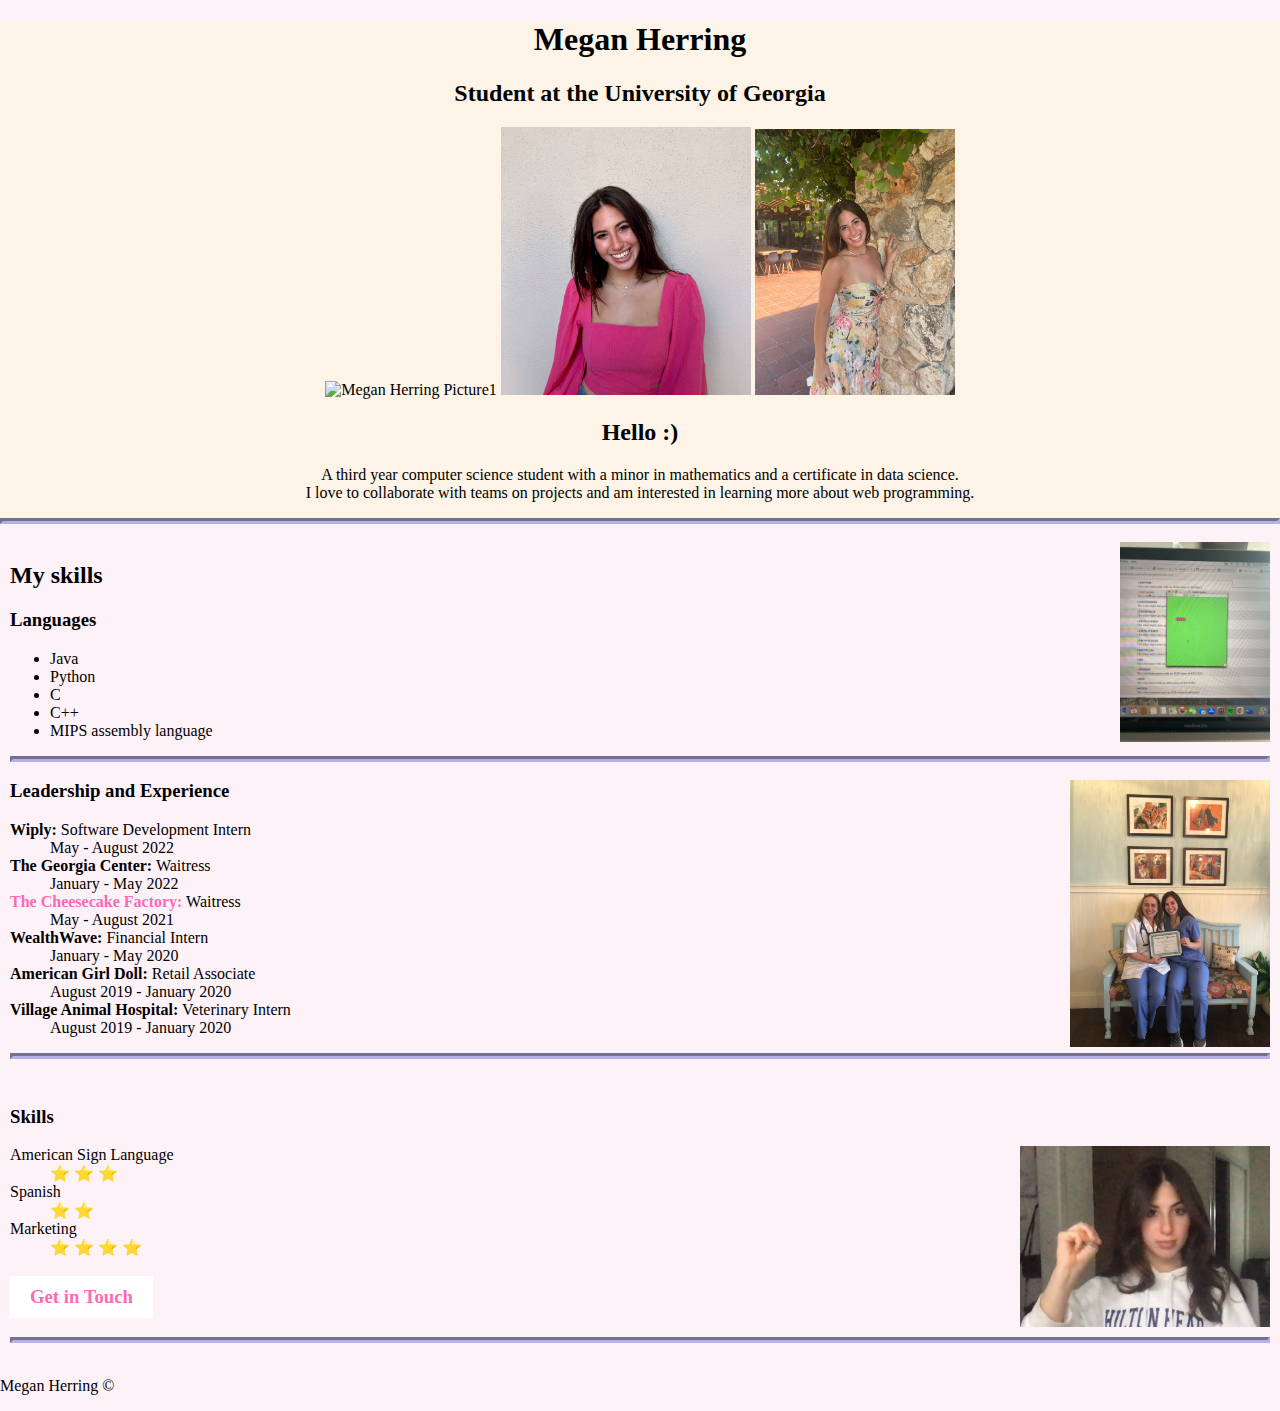
==== cv/index.html @ 4a184154 "Add files via upload" ====
<!DOCTYPE html>
<html lang="en">
<style>
    @import url('https://developer.microsoft.com/en-us/microsoft-edge/testdrive/demos/variable-fonts')
</style>
<head>
    <meta charset="utf-8">
    <link rel="icon" href="/favicon.ico">
    <title>Megan Herring</title>
    <link rel="stylesheet" href= "css/styles.css">
</head>
<body>
    <div id="first">
        <center>
            <h1>Megan Herring</h1>
            <h2>Student at the University of Georgia</h2>
            <img src = "images/IMG_6002.JPG" alt = "Megan Herring Picture1" width = "200 px">
            <img src = "images/IMG_0534.JPG" alt = "Megan Herring Picture3" width = "250 px">
            <img src = "images/meganimage.jpg" alt = "Megan Herring Picture2" width = "200 px">
            <h2>Hello :)</h2>
            <p>
                A third year computer science student with a minor in mathematics and a certificate in data science. <br>
                I love to collaborate with teams on projects and am interested in learning more about web programming.
            </p>
            <hr>
        </center>
    </div>
    
    <div id= "second">
        <img src = "images/64226408846__B7CA3BC4-39E1-44D8-8387-17E02463ABF3.jpg" alt="snake game" width="150px" align="right" >
        <h2>My skills</h2>
        <h3>Languages</h3>
        <ul>
            <li>Java </li>
            <li>Python</li>
            <li>C</li>
            <li>C++</li>
            <li>MIPS assembly language</li>
        </ul>
        <hr>
        <div>
            <img id ="vet" src="images/IMG_4272.JPG" alt = "Megan Vet Picture" align="right" width=200px>
            <h3>Leadership and Experience</h3>
            <dl>
            <dt><b>Wiply:</b> Software Development Intern</dt> <dd>May - August 2022</dd>
            <dt><b>The Georgia Center:</b> Waitress</dt> <dd>January - May 2022</dd>
            <dt><b><a href= "https://www.thecheesecakefactory.com/" target="_blank">The Cheesecake Factory:</a></b> Waitress</dt> <dd>May - August 2021</dd>
            
            <dt><b>WealthWave:</b> Financial Intern</dt> <dd>January - May 2020</dd>
            <dt><b>American Girl Doll:</b> Retail Associate</dt> <dd>August 2019 - January 2020</dd>
            <dt><b>Village Animal Hospital:</b> Veterinary Intern</dt> <dd>August 2019 - January 2020</dd>
            </dl>
        </div>
        <hr>
    </div>
    <div id="third">
        <h3>Skills</h3>
            <img id ="asl" src="images/Screen Shot 2023-01-29 at 9.39.33 PM.png" alt = "Megan Vet Picture" align="right" width=250px>
            <dl>
                <dt>American Sign Language</dt><dd>&#11088; &#11088; &#11088;</dd>
                <dt>Spanish</dt><dd>&#11088; &#11088;</dd>
                <dt>Marketing</dt> <dd>&#11088; &#11088; &#11088; &#11088;</dd>

            </dl>
        <h3><a id ="contact" href=contact.html>Get in Touch</a></h3>
        <hr>
    </div>
    <p>Megan Herring ©</p>

</body>
</html>
---- cv/css/styles.css ----
body {
    background-color: rgba(252, 223, 239, 0.404);
    margin: 0;
    padding: 0;
}
#first{
    background-color: rgba(253, 249, 183, 0.274);
}
#second{
    padding: 10px;
}
#third{
    padding: 10px; 
}

a{
    color:hotpink;
    text-decoration: none;
}

h3 {
    font-family: ;
}

#contact {
    background-color: white;
    padding: 10px 20px;
    text-align: center;
    display: inline-block;
    border: 2px black;
    }

hr{
    border-width: 3px;
    border-color: rgb(181, 176, 230);
}

img{
    margin-left: auto;
    margin-right: auto;
}

#vet{
    margin-left: 0px 0px 0px 30px;
}
#asl{
   object-position: top left;
}

#middle{
    style="width: 300px; height: 400px; object-fit:cover"
}
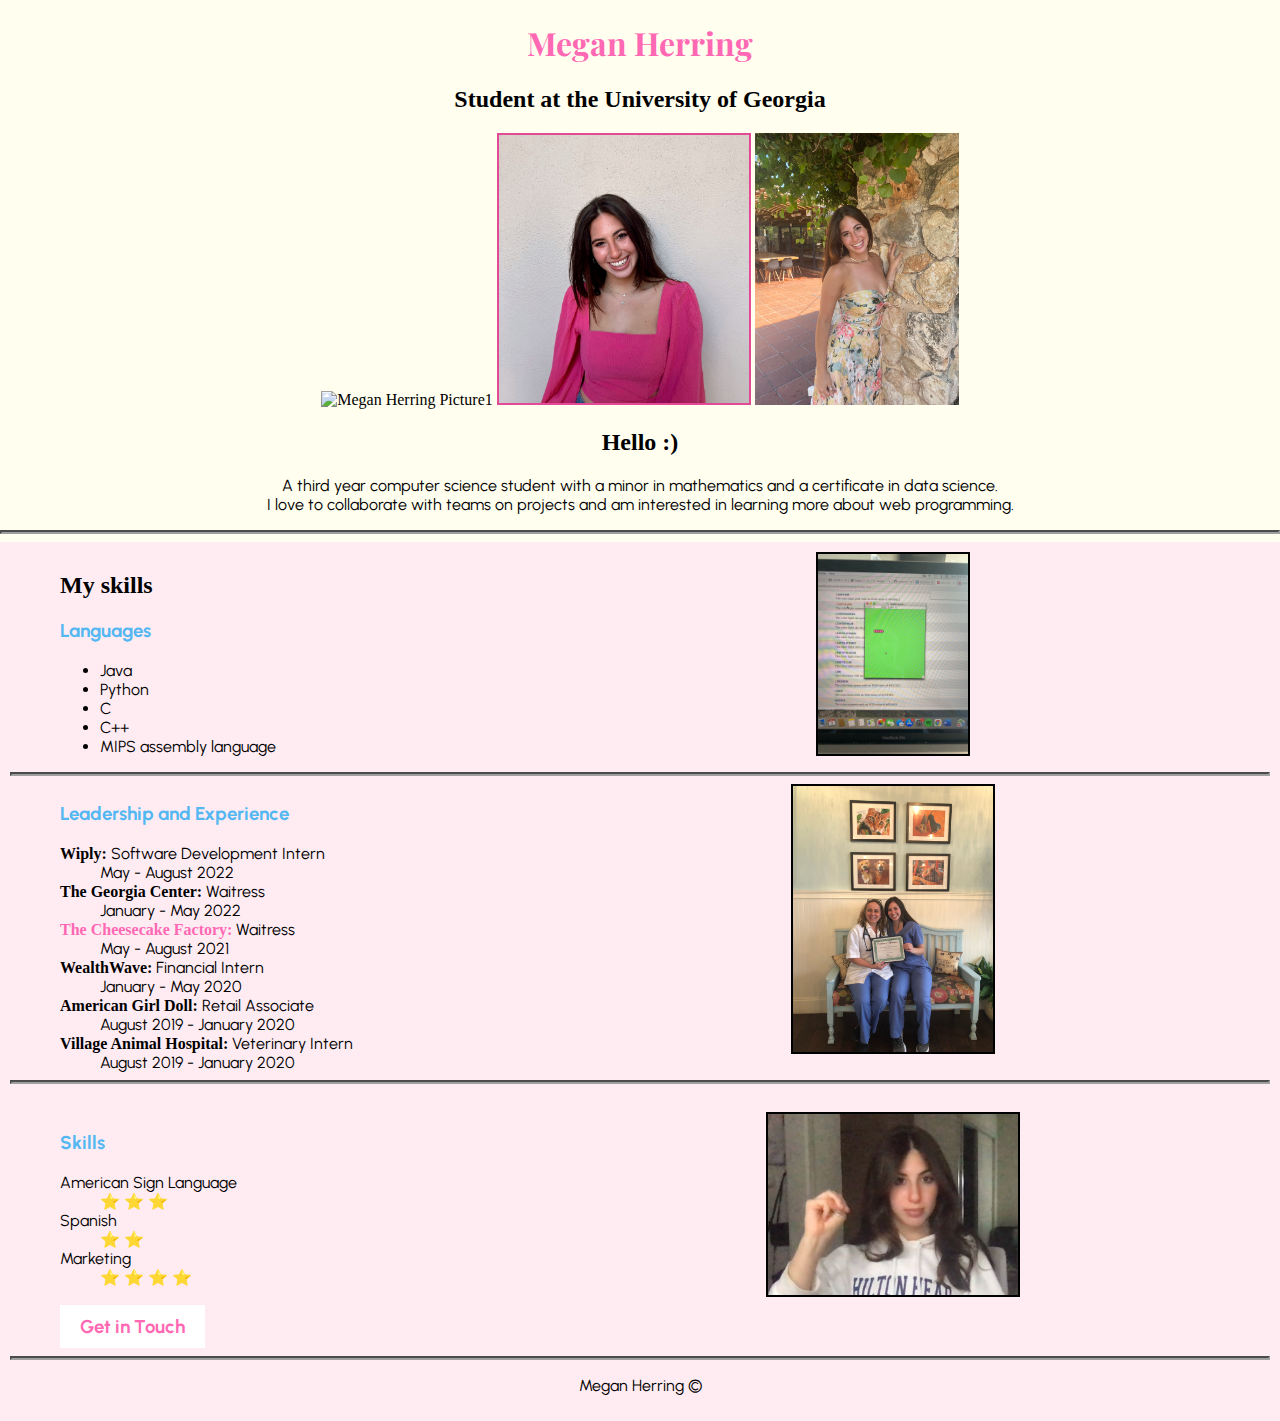
==== commit 44899701: "Add files via upload" ====
--- a/cv/index.html
+++ b/cv/index.html
@@ -1,45 +1,49 @@
 <!DOCTYPE html>
 <html lang="en">
-<style>
-    @import url('https://developer.microsoft.com/en-us/microsoft-edge/testdrive/demos/variable-fonts')
-</style>
 <head>
     <meta charset="utf-8">
     <link rel="icon" href="/favicon.ico">
     <title>Megan Herring</title>
     <link rel="stylesheet" href= "css/styles.css">
+    <link rel="preconnect" href="https://fonts.googleapis.com">
+    <link rel="preconnect" href="https://fonts.gstatic.com" crossorigin>
+    <link href="https://fonts.googleapis.com/css2?family=Playfair+Display:wght@600&family=Raleway:ital,wght@1,300&display=swap" rel="stylesheet" >
+    <link href="https://fonts.googleapis.com/css2?family=Crimson+Text:wght@600&family=EB+Garamond:wght@500&family=Playfair+Display:wght@600&family=Raleway:ital,wght@1,300&family=Urbanist:wght@200&display=swap" rel="stylesheet">
+    <link href="https://fonts.googleapis.com/css2?family=Crimson+Text:wght@600&family=EB+Garamond:wght@500&family=Josefin+Slab:wght@300;600&family=Playfair+Display:wght@600&family=Raleway:ital,wght@1,300&family=Urbanist:wght@200&display=swap" rel="stylesheet">
 </head>
 <body>
     <div id="first">
         <center>
             <h1>Megan Herring</h1>
             <h2>Student at the University of Georgia</h2>
-            <img src = "images/IMG_6002.JPG" alt = "Megan Herring Picture1" width = "200 px">
-            <img src = "images/IMG_0534.JPG" alt = "Megan Herring Picture3" width = "250 px">
-            <img src = "images/meganimage.jpg" alt = "Megan Herring Picture2" width = "200 px">
+            <img src = "images/IMG_6002.JPG" alt = "Megan Herring Picture1" width = "204 px">
+            <img src = "images/IMG_0534.JPG" alt = "Megan Herring Picture3" width = "250 px" id ="middle">
+            <img src = "images/meganimage.jpg" alt = "Megan Herring Picture2" width = "204 px">
             <h2>Hello :)</h2>
             <p>
                 A third year computer science student with a minor in mathematics and a certificate in data science. <br>
                 I love to collaborate with teams on projects and am interested in learning more about web programming.
             </p>
-            <hr>
         </center>
     </div>
-    
+    <hr>
     <div id= "second">
-        <img src = "images/64226408846__B7CA3BC4-39E1-44D8-8387-17E02463ABF3.jpg" alt="snake game" width="150px" align="right" >
-        <h2>My skills</h2>
-        <h3>Languages</h3>
-        <ul>
-            <li>Java </li>
-            <li>Python</li>
-            <li>C</li>
-            <li>C++</li>
-            <li>MIPS assembly language</li>
-        </ul>
+            <div id="Language">
+                <h2>My skills</h2>
+                <h3>Languages</h3>
+            <ul>
+                <li>Java </li>
+                <li>Python</li>
+                <li>C</li>
+                <li>C++</li>
+                <li>MIPS assembly language</li>
+            </ul>
+            <img src="images/64226408846__B7CA3BC4-39E1-44D8-8387-17E02463ABF3.jpg" alt="java game" id="game">
+        </div>
+
         <hr>
-        <div>
-            <img id ="vet" src="images/IMG_4272.JPG" alt = "Megan Vet Picture" align="right" width=200px>
+
+        <div id="Leadership">
             <h3>Leadership and Experience</h3>
             <dl>
             <dt><b>Wiply:</b> Software Development Intern</dt> <dd>May - August 2022</dd>
@@ -50,22 +54,28 @@
             <dt><b>American Girl Doll:</b> Retail Associate</dt> <dd>August 2019 - January 2020</dd>
             <dt><b>Village Animal Hospital:</b> Veterinary Intern</dt> <dd>August 2019 - January 2020</dd>
             </dl>
+            <img id ="vet" src="images/IMG_4272.JPG" alt = "Megan Vet Picture" align="right" width=200px>
         </div>
         <hr>
     </div>
     <div id="third">
-        <h3>Skills</h3>
-            <img id ="asl" src="images/Screen Shot 2023-01-29 at 9.39.33 PM.png" alt = "Megan Vet Picture" align="right" width=250px>
+        <div id="skills">
+            <h3>Skills</h3>
             <dl>
                 <dt>American Sign Language</dt><dd>&#11088; &#11088; &#11088;</dd>
                 <dt>Spanish</dt><dd>&#11088; &#11088;</dd>
                 <dt>Marketing</dt> <dd>&#11088; &#11088; &#11088; &#11088;</dd>
-
             </dl>
-        <h3><a id ="contact" href=contact.html>Get in Touch</a></h3>
+            <h3><a id ="contact" href=contact.html>Get in Touch</a></h3>
+            <center>
+                <img id ="asl" src="images/Screen Shot 2023-01-29 at 9.39.33 PM.png" alt = "Megan Vet Picture" align="right" width=250px>
+            </center>
+        </div>
         <hr>
+        <center>
+            <p>Megan Herring ©</p>
+        </center>
     </div>
-    <p>Megan Herring ©</p>
 
 </body>
 </html>--- a/cv/css/styles.css
+++ b/cv/css/styles.css
@@ -1,26 +1,49 @@
 body {
-    background-color: rgba(252, 223, 239, 0.404);
+    background-color: rgba(255, 251, 195, 0.26);
     margin: 0;
     padding: 0;
 }
-#first{
-    background-color: rgba(253, 249, 183, 0.274);
-}
+
 #second{
     padding: 10px;
+    background-color: rgb(255, 236, 243);
 }
 #third{
     padding: 10px; 
+    background-color: rgb(255, 236, 243);
+}
+h1{
+    font-family: 'Playfair Display', serif;
+    color: hotpink
+}
+h2{
+    font-family: 'Libre Caslon Text', serif;
 }
 
+h3{
+    font-family: 'Urbanist', sans-serif;
+    font: bold;
+    color: rgb(83, 183, 241);
+}
+ul{
+    font-family: 'Urbanist', sans-serif;
+}
+dl{
+    font-family: 'Urbanist', sans-serif;
+}
+
+p{
+    font-family: 'Urbanist', sans-serif;
+}
 a{
     color:hotpink;
     text-decoration: none;
 }
 
-h3 {
-    font-family: ;
-}
+a:hover {
+    color: rgb(187, 145, 255);
+  }
+
 
 #contact {
     background-color: white;
@@ -31,8 +54,8 @@
     }
 
 hr{
-    border-width: 3px;
-    border-color: rgb(181, 176, 230);
+    border-width: 2px;
+    border-color: rgb(160, 159, 159);
 }
 
 img{
@@ -41,12 +64,76 @@
 }
 
 #vet{
-    margin-left: 0px 0px 0px 30px;
+    float: right; 
+    margin-right: 275px;
+    border: black 2px solid;
+    bottom: 5px;
 }
 #asl{
-   object-position: top left;
+    float: right; 
+    margin-right: 250px;
+    border: black 2px solid;
+    bottom: 5px;
 }
 
 #middle{
-    style="width: 300px; height: 400px; object-fit:cover"
-}+    border: 2px solid rgb(226, 74, 150);
+}
+
+#game {
+    width: 150px;
+    border: black 2px solid;
+    float: right; 
+    margin-right: 300px;
+}
+
+div#Language{
+    columns: 2;
+    display:block;
+    margin-left:50px;
+}
+
+div#Leadership{
+    columns: 2;
+    display:block;
+    margin-left:50px;
+}
+
+div#skills{
+    columns: 2;
+    display:block;
+    margin-left:50px;
+}
+head{
+    background-color: rgba(253, 249, 183, 0.274);
+}
+
+.form{
+    padding: 5px;
+    margin-left: 10px;
+}
+input[type=text] {
+    background-color: rgb(255, 236, 243);
+  }
+
+  textarea {
+    width: 45%;
+    height: 100px;
+    padding: 12px 20px;
+    border: 2px solid rgb(14, 13, 13);
+    border-radius: 4px;
+    background-color: rgb(255, 236, 243);
+  }
+
+  .contact{
+      margin-left:20px;
+  }
+
+  #uga{
+    margin-left:20px;
+  }
+
+  b{
+      font: bolder;
+      font-family: 'Libre Caslon Text', serif, bold;
+  }